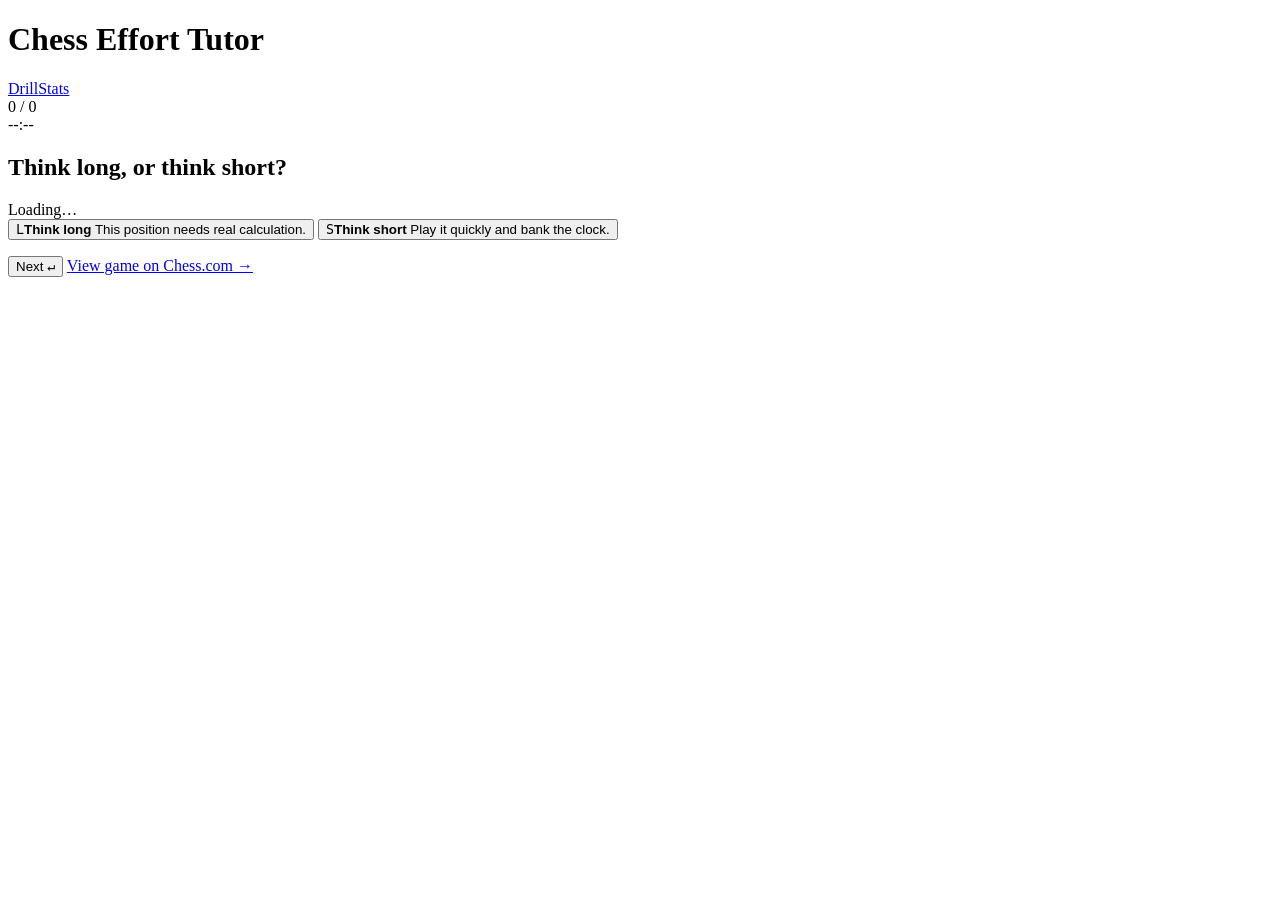
==== app/static/index.html @ 25eb2970 "Add drill app: API, board UI, stats, explanations, tests Bucket B (SPEC.md §5). Builds against a gen" ====
<!doctype html>
<html lang="en">
<head>
<meta charset="utf-8">
<meta name="viewport" content="width=device-width, initial-scale=1">
<title>Chess Effort Tutor</title>
<link rel="stylesheet" href="/static/style.css">
</head>
<body>
<header>
  <h1>Chess Effort Tutor</h1>
  <nav><a href="/" class="on">Drill</a><a href="/stats">Stats</a></nav>
  <div class="spacer"></div>
  <div class="session" id="session">0 / 0</div>
</header>
<main>
  <div class="layout">
    <div>
      <div class="board" id="board"></div>
      <div class="meta">
        <span class="tomove" id="tomove"></span>
        <span class="clock" id="clock">--:--</span>
      </div>
    </div>
    <div class="prompt">
      <h2>Think long, or think short?</h2>
      <div class="sub" id="sub">Loading…</div>
      <div class="choices">
        <button class="choice" id="btn-long" data-answer="LONG">
          <kbd>L</kbd><b>Think long</b>
          <span>This position needs real calculation.</span>
        </button>
        <button class="choice" id="btn-short" data-answer="SHORT">
          <kbd>S</kbd><b>Think short</b>
          <span>Play it quickly and bank the clock.</span>
        </button>
      </div>
      <div class="reveal hidden" id="reveal">
        <div class="verdict" id="verdict"></div>
        <p id="explanation"></p>
        <dl class="facts" id="facts"></dl>
        <div class="actions">
          <button class="next" id="next">Next <kbd>↵</kbd></button>
          <a id="gamelink" href="#" target="_blank" rel="noopener">View game on Chess.com →</a>
        </div>
      </div>
    </div>
  </div>
</main>
<script type="module" src="/static/drill.js"></script>
</body>
</html>
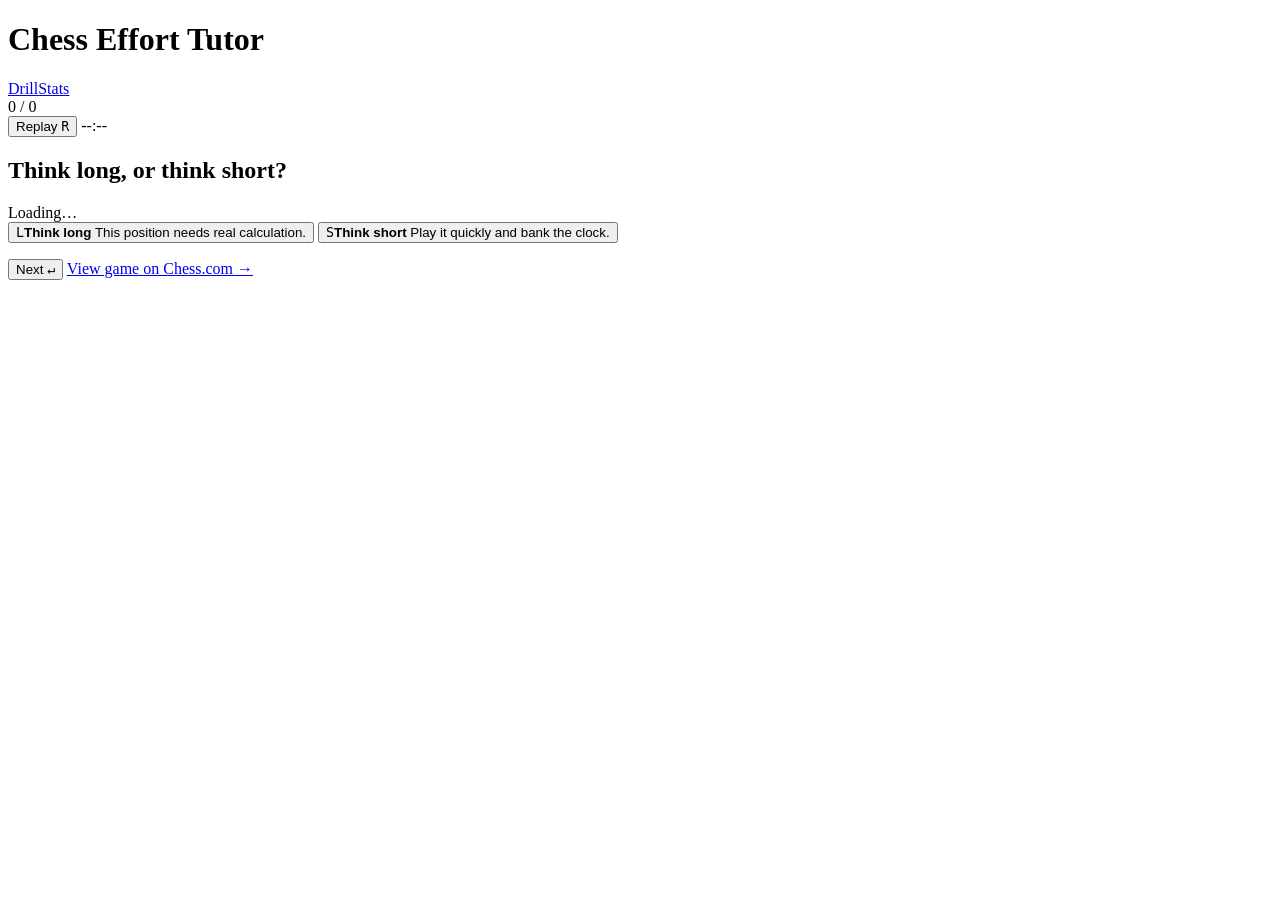
==== commit 2782c3ac: "drill: replay the last few moves before each position Dropping straight into a position gave no sens" ====
--- a/app/static/index.html
+++ b/app/static/index.html
@@ -19,8 +19,10 @@
       <div class="board" id="board"></div>
       <div class="meta">
         <span class="tomove" id="tomove"></span>
+        <button class="replay hidden" id="replay" title="Replay the lead-in">Replay <kbd>R</kbd></button>
         <span class="clock" id="clock">--:--</span>
       </div>
+      <div class="moves" id="moves"></div>
     </div>
     <div class="prompt">
       <h2>Think long, or think short?</h2>
